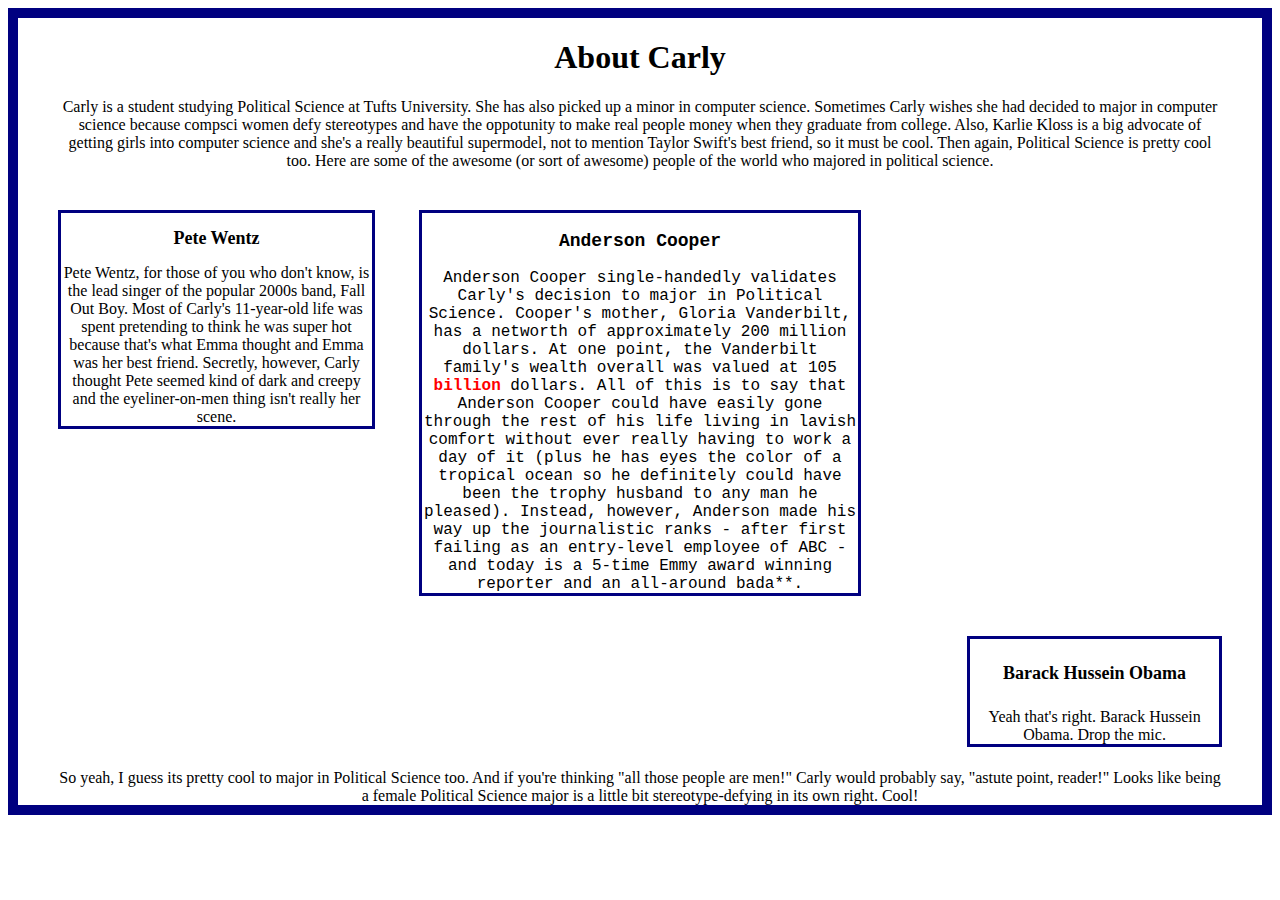
==== bio.html @ 51a02fd1 "first round bio&resume" ====
<!DOCTYPE html>

<html>

<head>
	<title>My Bio</title>
	<link rel="stylesheet" type="text/css" href="biostyle.css" />
</head>

<body>
	<div class = "top">
	<h1>About Carly</h1>
		<p1>Carly is a student studying Political Science at Tufts University. She has also picked up a minor in computer science. Sometimes Carly wishes she had decided to major in computer science because compsci women defy stereotypes and have the oppotunity to make real people money when they graduate from college. Also, Karlie Kloss is a big advocate of getting girls into computer science and she's a really beautiful supermodel, not to mention Taylor Swift's best friend, so it must be cool. Then again, Political Science is pretty cool too. Here are some of the awesome (or sort of awesome) people of the world who majored in political science.</p1>
	</div>

	<div class = "left">
		<h2>Pete Wentz</h2>
			<p2>Pete Wentz, for those of you who don't know, is the lead singer of the popular 2000s band, Fall Out Boy. Most of Carly's 11-year-old life was spent pretending to think he was super hot because that's what Emma thought and Emma was her best friend. Secretly, however, Carly thought Pete seemed kind of dark and creepy and the eyeliner-on-men thing isn't really her scene.</p2>
	</div>

	<div class = "center">
		<h3>Anderson Cooper</h3>
			<p3>Anderson Cooper single-handedly validates Carly's decision to major in Political Science. Cooper's mother, Gloria Vanderbilt, has a networth of approximately 200 million dollars. At one point, the Vanderbilt family's wealth overall was valued at 105 <span class="billion">billion</span> dollars. All of this is to say that Anderson Cooper could have easily gone through the rest of his life living in lavish comfort without ever really having to work a day of it (plus he has eyes the color of a tropical ocean so he definitely could have been the trophy husband to any man he pleased). Instead, however, Anderson made his way up the journalistic ranks - after first failing as an entry-level employee of ABC - and today is a 5-time Emmy award winning reporter and an all-around bada**.</p3> 
	</div>

	<div class = "right">
		<h4>Barack Hussein Obama</h4>
			<p4>Yeah that's right. Barack Hussein Obama. Drop the mic.</p4>
	</div>

	<div class = "bottom">
		<h5></h5>
			<p5>So yeah, I guess its pretty cool to major in Political Science too. And if you're thinking "all those people are men!" Carly would probably say, "astute point, reader!" Looks like being a female Political Science major is a little bit stereotype-defying in its own right. Cool!
			</p5>
	</div>

	</body>
	</html>
---- biostyle.css ----
body {
	background-color: none;
	vertical-align: center;
	text-align: center;
	border: 10px solid navy;
}

h2 {
	font-size: 18px;
	font-family: "Comic Sans MS";

}

h3 {
	font-size: 18px;
	font-family: "Courier New";
}

h4 {
	font-size: 18px;
}

.top{
	overflow: hidden;
	margin-right: 40px;
	margin-left: 40px;
}

.bottom{
	overflow: hidden;
	clear: both;
	margin-right: 40px;
	margin-left: 40px;
}

.left {
	font-family: "Comic Sans MS";
	float: left;
	width: 25%;
	margin-left: 40px;
	margin-top: 40px;
	border: 3px solid navy;
	clear: left;
}

.center {
	font-family: "Courier New";
	width: 35%;
	margin: auto;
	margin-top: 40px;
	border: 3px solid navy;
}

.right {
	float: right;	
	width: 20%;
	margin-right: 40px;
	margin-top: 40px;
	border: 3px solid navy;
	clear: none;
}

.billion {
	font-weight: bolder;
	color: red;
}
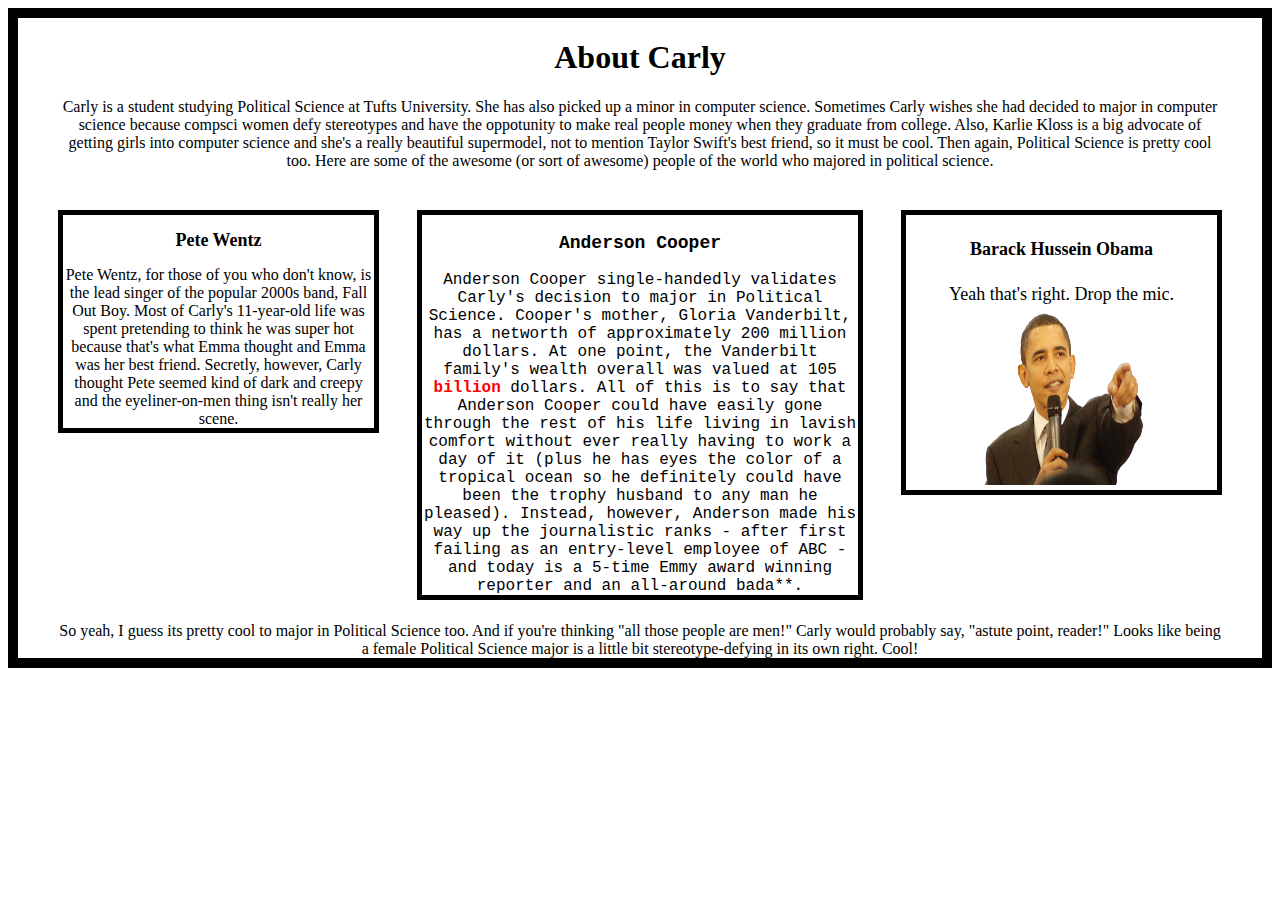
==== commit f6744205: "final commit until README" ====
--- a/bio.html
+++ b/bio.html
@@ -20,12 +20,14 @@
 
 	<div class = "center">
 		<h3>Anderson Cooper</h3>
-			<p3>Anderson Cooper single-handedly validates Carly's decision to major in Political Science. Cooper's mother, Gloria Vanderbilt, has a networth of approximately 200 million dollars. At one point, the Vanderbilt family's wealth overall was valued at 105 <span class="billion">billion</span> dollars. All of this is to say that Anderson Cooper could have easily gone through the rest of his life living in lavish comfort without ever really having to work a day of it (plus he has eyes the color of a tropical ocean so he definitely could have been the trophy husband to any man he pleased). Instead, however, Anderson made his way up the journalistic ranks - after first failing as an entry-level employee of ABC - and today is a 5-time Emmy award winning reporter and an all-around bada**.</p3> 
+			<p3>Anderson Cooper single-handedly validates Carly's decision to major in Political Science. Cooper's mother, Gloria Vanderbilt, has a networth of approximately 200 million dollars. At one point, the Vanderbilt family's wealth overall was valued at 105 <span class="billion">billion</span> dollars. All of this is to say that Anderson Cooper could have easily gone through the rest of his life living in lavish comfort without ever really having to work a day of it (plus he has eyes the color of a tropical ocean so he definitely could have been the trophy husband to any man he pleased). Instead, however, Anderson made his way up the journalistic ranks - after first failing as an entry-level employee of ABC - and today is a 5-time Emmy award winning reporter and an all-around bada**.
+			</p3> 
 	</div>
 
 	<div class = "right">
 		<h4>Barack Hussein Obama</h4>
-			<p4>Yeah that's right. Barack Hussein Obama. Drop the mic.</p4>
+			<p4>Yeah that's right. Drop the mic.</p4>
+			<img src="./barack_mic.png" alt="Obama Image">
 	</div>
 
 	<div class = "bottom">
--- a/biostyle.css
+++ b/biostyle.css
@@ -1,8 +1,14 @@
 body {
-	background-color: none;
+	background-color: none; 
 	vertical-align: center;
 	text-align: center;
-	border: 10px solid navy;
+	border: 10px solid #000000;
+	font-family: "Trebuchet MS";
+	background: url(./backgroundimage.jpg) no-repeat center center fixed; 
+  	-webkit-background-size: cover;
+  	-moz-background-size: cover; 
+  	-o-background-size: cover; 
+  	background-size: cover;
 }
 
 h2 {
@@ -39,7 +45,8 @@
 	width: 25%;
 	margin-left: 40px;
 	margin-top: 40px;
-	border: 3px solid navy;
+	border: 5px solid black;
+	display: inline-block;
 	clear: left;
 }
 
@@ -48,19 +55,29 @@
 	width: 35%;
 	margin: auto;
 	margin-top: 40px;
-	border: 3px solid navy;
+	display: inline-block;
+	border: 5px solid black;
 }
 
 .right {
 	float: right;	
-	width: 20%;
+	width: 25%;	
 	margin-right: 40px;
 	margin-top: 40px;
-	border: 3px solid navy;
+	display: inline-block;
+	font-size: 18px;
+	border: 5px solid black;
 	clear: none;
 }
 
 .billion {
 	font-weight: bolder;
 	color: red;
+}
+
+img {
+
+	height: 180px;
+	width: 200px;
+
 }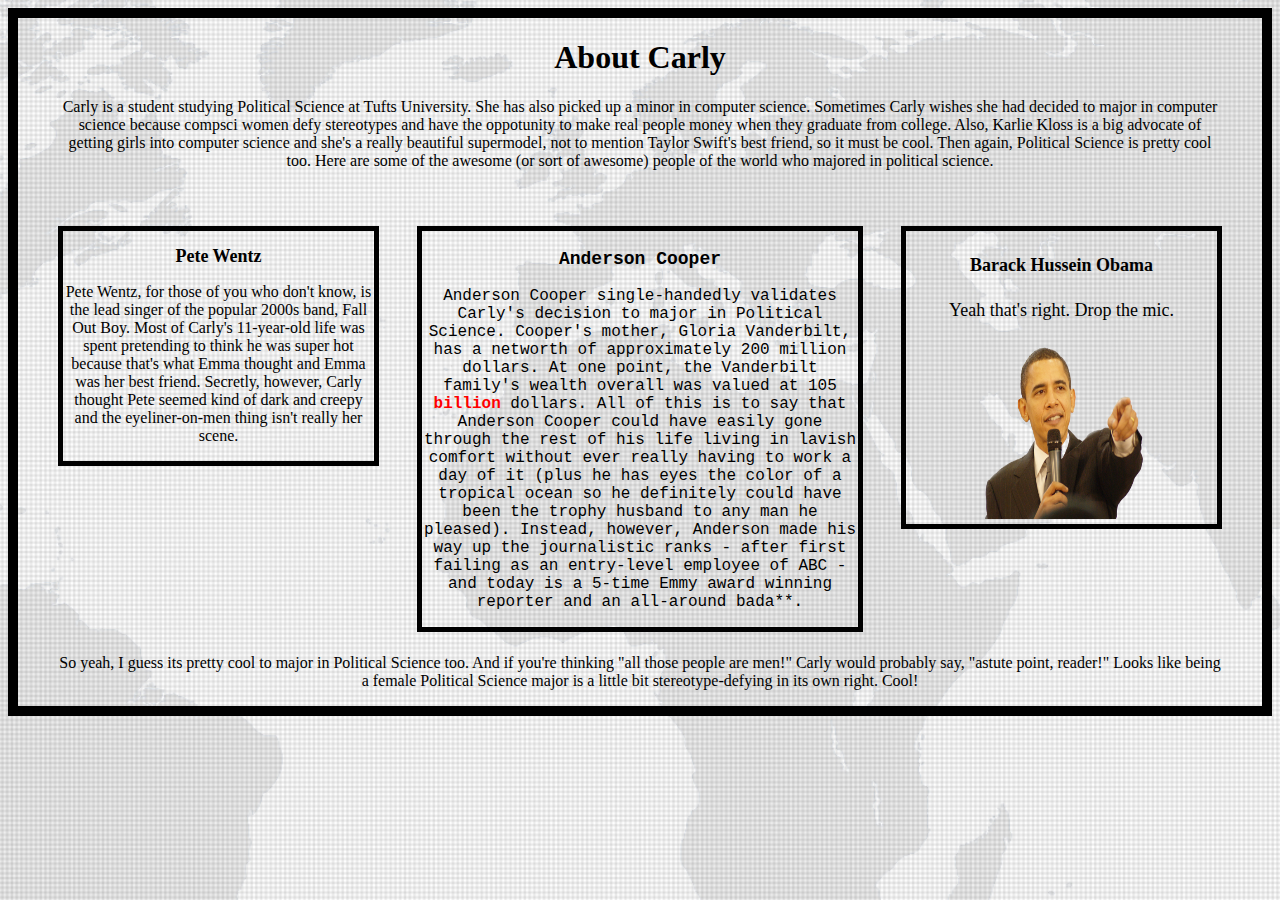
==== commit 8f1e8ce4: "first commit after validator" ====
--- a/bio.html
+++ b/bio.html
@@ -10,30 +10,30 @@
 <body>
 	<div class = "top">
 	<h1>About Carly</h1>
-		<p1>Carly is a student studying Political Science at Tufts University. She has also picked up a minor in computer science. Sometimes Carly wishes she had decided to major in computer science because compsci women defy stereotypes and have the oppotunity to make real people money when they graduate from college. Also, Karlie Kloss is a big advocate of getting girls into computer science and she's a really beautiful supermodel, not to mention Taylor Swift's best friend, so it must be cool. Then again, Political Science is pretty cool too. Here are some of the awesome (or sort of awesome) people of the world who majored in political science.</p1>
+		<p>Carly is a student studying Political Science at Tufts University. She has also picked up a minor in computer science. Sometimes Carly wishes she had decided to major in computer science because compsci women defy stereotypes and have the oppotunity to make real people money when they graduate from college. Also, Karlie Kloss is a big advocate of getting girls into computer science and she's a really beautiful supermodel, not to mention Taylor Swift's best friend, so it must be cool. Then again, Political Science is pretty cool too. Here are some of the awesome (or sort of awesome) people of the world who majored in political science.</p>
 	</div>
 
 	<div class = "left">
 		<h2>Pete Wentz</h2>
-			<p2>Pete Wentz, for those of you who don't know, is the lead singer of the popular 2000s band, Fall Out Boy. Most of Carly's 11-year-old life was spent pretending to think he was super hot because that's what Emma thought and Emma was her best friend. Secretly, however, Carly thought Pete seemed kind of dark and creepy and the eyeliner-on-men thing isn't really her scene.</p2>
+			<p>Pete Wentz, for those of you who don't know, is the lead singer of the popular 2000s band, Fall Out Boy. Most of Carly's 11-year-old life was spent pretending to think he was super hot because that's what Emma thought and Emma was her best friend. Secretly, however, Carly thought Pete seemed kind of dark and creepy and the eyeliner-on-men thing isn't really her scene.</p>
 	</div>
 
 	<div class = "center">
 		<h3>Anderson Cooper</h3>
-			<p3>Anderson Cooper single-handedly validates Carly's decision to major in Political Science. Cooper's mother, Gloria Vanderbilt, has a networth of approximately 200 million dollars. At one point, the Vanderbilt family's wealth overall was valued at 105 <span class="billion">billion</span> dollars. All of this is to say that Anderson Cooper could have easily gone through the rest of his life living in lavish comfort without ever really having to work a day of it (plus he has eyes the color of a tropical ocean so he definitely could have been the trophy husband to any man he pleased). Instead, however, Anderson made his way up the journalistic ranks - after first failing as an entry-level employee of ABC - and today is a 5-time Emmy award winning reporter and an all-around bada**.
-			</p3> 
+			<p>Anderson Cooper single-handedly validates Carly's decision to major in Political Science. Cooper's mother, Gloria Vanderbilt, has a networth of approximately 200 million dollars. At one point, the Vanderbilt family's wealth overall was valued at 105 <span class="billion">billion</span> dollars. All of this is to say that Anderson Cooper could have easily gone through the rest of his life living in lavish comfort without ever really having to work a day of it (plus he has eyes the color of a tropical ocean so he definitely could have been the trophy husband to any man he pleased). Instead, however, Anderson made his way up the journalistic ranks - after first failing as an entry-level employee of ABC - and today is a 5-time Emmy award winning reporter and an all-around bada**.
+			</p> 
 	</div>
 
 	<div class = "right">
 		<h4>Barack Hussein Obama</h4>
-			<p4>Yeah that's right. Drop the mic.</p4>
+			<p>Yeah that's right. Drop the mic.</p>
 			<img src="./barack_mic.png" alt="Obama Image">
 	</div>
 
 	<div class = "bottom">
 		<h5></h5>
-			<p5>So yeah, I guess its pretty cool to major in Political Science too. And if you're thinking "all those people are men!" Carly would probably say, "astute point, reader!" Looks like being a female Political Science major is a little bit stereotype-defying in its own right. Cool!
-			</p5>
+			<p>So yeah, I guess its pretty cool to major in Political Science too. And if you're thinking "all those people are men!" Carly would probably say, "astute point, reader!" Looks like being a female Political Science major is a little bit stereotype-defying in its own right. Cool!
+			</p>
 	</div>
 
 	</body>
--- a/biostyle.css
+++ b/biostyle.css
@@ -4,7 +4,7 @@
 	text-align: center;
 	border: 10px solid #000000;
 	font-family: "Trebuchet MS";
-	background: url(./backgroundimage.jpg) no-repeat center center fixed; 
+	background: url(./BackgroundImage.jpg) no-repeat center center fixed; 
   	-webkit-background-size: cover;
   	-moz-background-size: cover; 
   	-o-background-size: cover; 
@@ -62,6 +62,7 @@
 .right {
 	float: right;	
 	width: 25%;	
+	padding-bottom: 0px;
 	margin-right: 40px;
 	margin-top: 40px;
 	display: inline-block;
@@ -76,7 +77,8 @@
 }
 
 img {
-
+	margin-bottom: 0px;
+	padding-bottom: 0px;
 	height: 180px;
 	width: 200px;
 
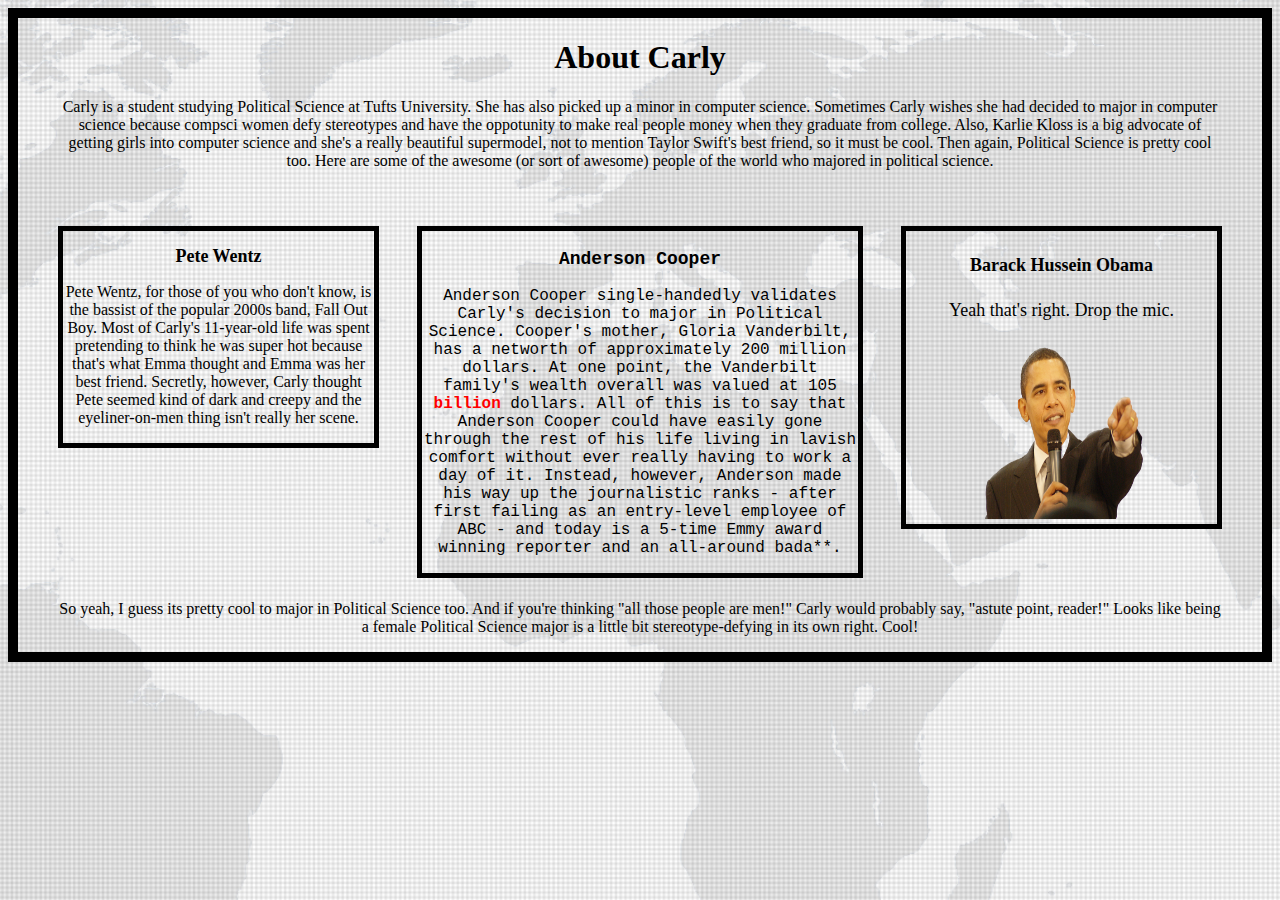
==== commit 5343228e: "just need to validate the css" ====
--- a/bio.html
+++ b/bio.html
@@ -15,12 +15,12 @@
 
 	<div class = "left">
 		<h2>Pete Wentz</h2>
-			<p>Pete Wentz, for those of you who don't know, is the lead singer of the popular 2000s band, Fall Out Boy. Most of Carly's 11-year-old life was spent pretending to think he was super hot because that's what Emma thought and Emma was her best friend. Secretly, however, Carly thought Pete seemed kind of dark and creepy and the eyeliner-on-men thing isn't really her scene.</p>
+			<p>Pete Wentz, for those of you who don't know, is the bassist of the popular 2000s band, Fall Out Boy. Most of Carly's 11-year-old life was spent pretending to think he was super hot because that's what Emma thought and Emma was her best friend. Secretly, however, Carly thought Pete seemed kind of dark and creepy and the eyeliner-on-men thing isn't really her scene.</p>
 	</div>
 
 	<div class = "center">
 		<h3>Anderson Cooper</h3>
-			<p>Anderson Cooper single-handedly validates Carly's decision to major in Political Science. Cooper's mother, Gloria Vanderbilt, has a networth of approximately 200 million dollars. At one point, the Vanderbilt family's wealth overall was valued at 105 <span class="billion">billion</span> dollars. All of this is to say that Anderson Cooper could have easily gone through the rest of his life living in lavish comfort without ever really having to work a day of it (plus he has eyes the color of a tropical ocean so he definitely could have been the trophy husband to any man he pleased). Instead, however, Anderson made his way up the journalistic ranks - after first failing as an entry-level employee of ABC - and today is a 5-time Emmy award winning reporter and an all-around bada**.
+			<p>Anderson Cooper single-handedly validates Carly's decision to major in Political Science. Cooper's mother, Gloria Vanderbilt, has a networth of approximately 200 million dollars. At one point, the Vanderbilt family's wealth overall was valued at 105 <span class="billion">billion</span> dollars. All of this is to say that Anderson Cooper could have easily gone through the rest of his life living in lavish comfort without ever really having to work a day of it. Instead, however, Anderson made his way up the journalistic ranks - after first failing as an entry-level employee of ABC - and today is a 5-time Emmy award winning reporter and an all-around bada**.
 			</p> 
 	</div>
 
